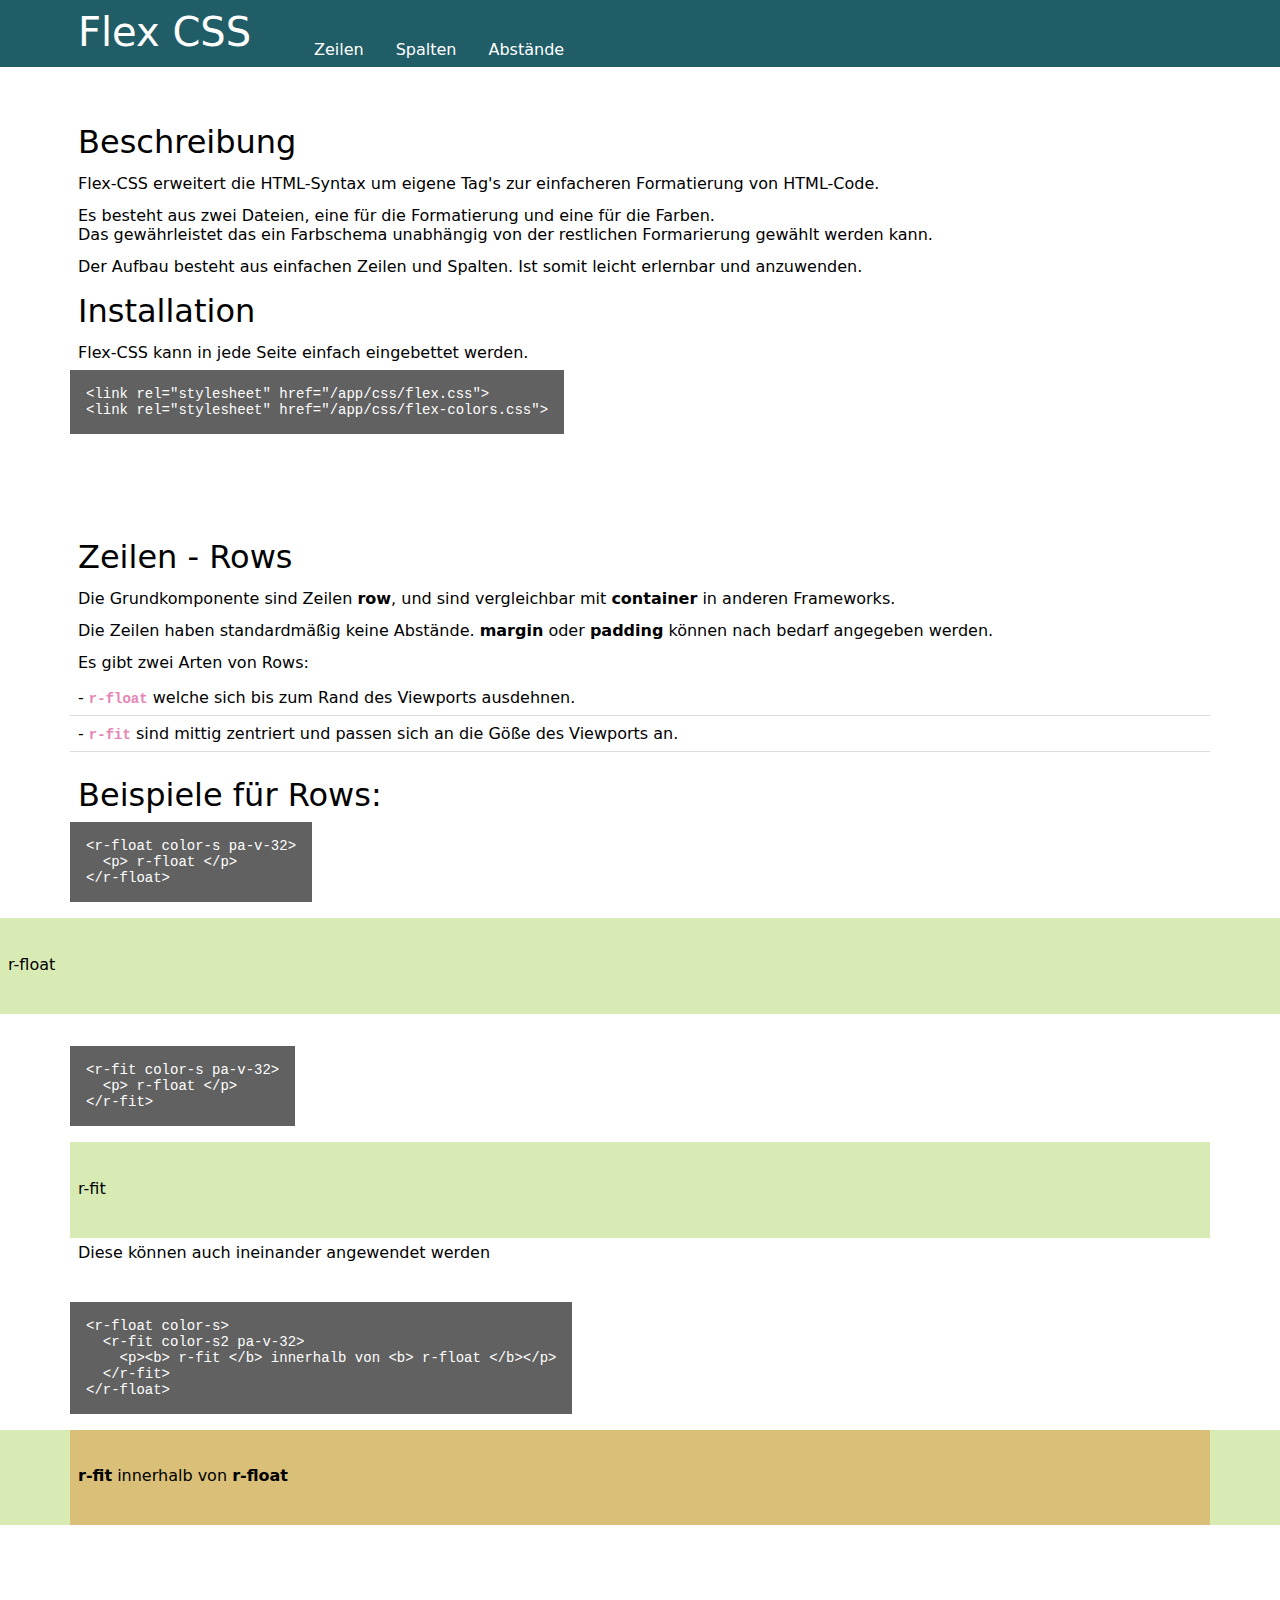
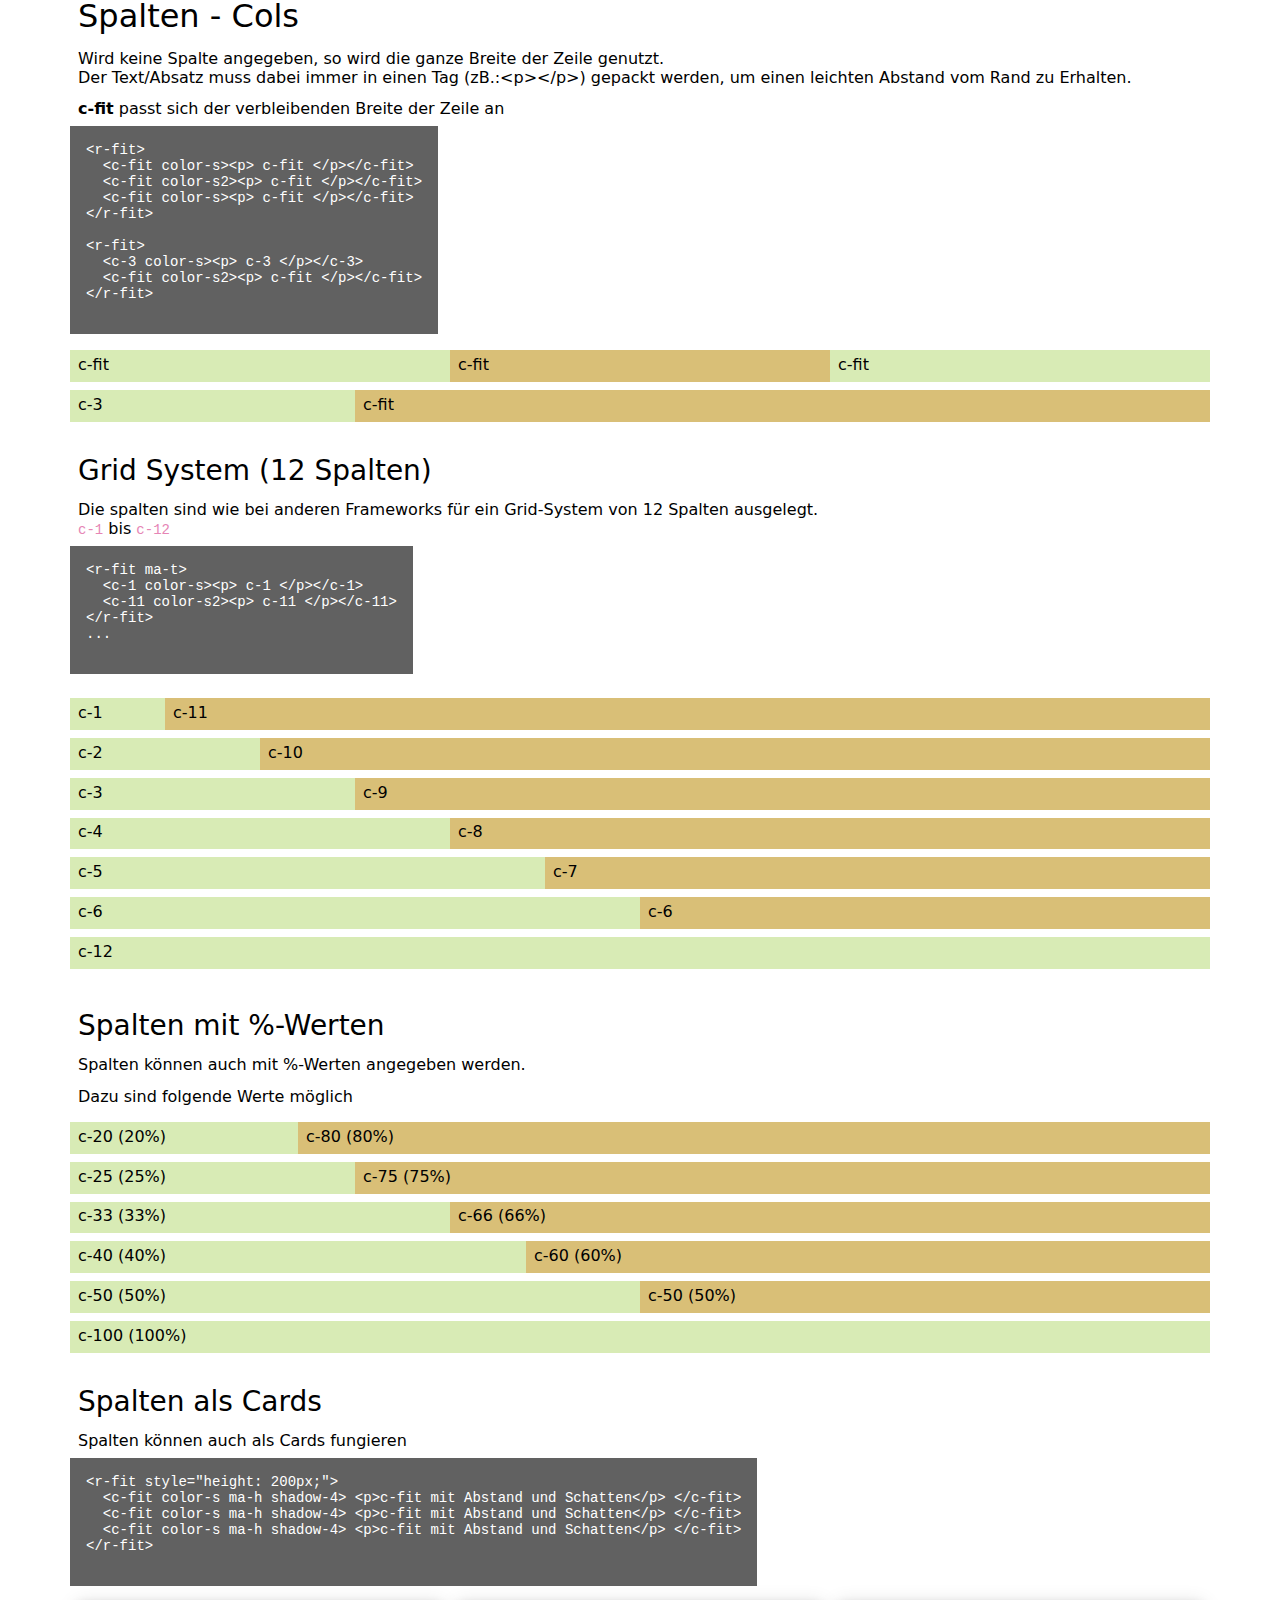
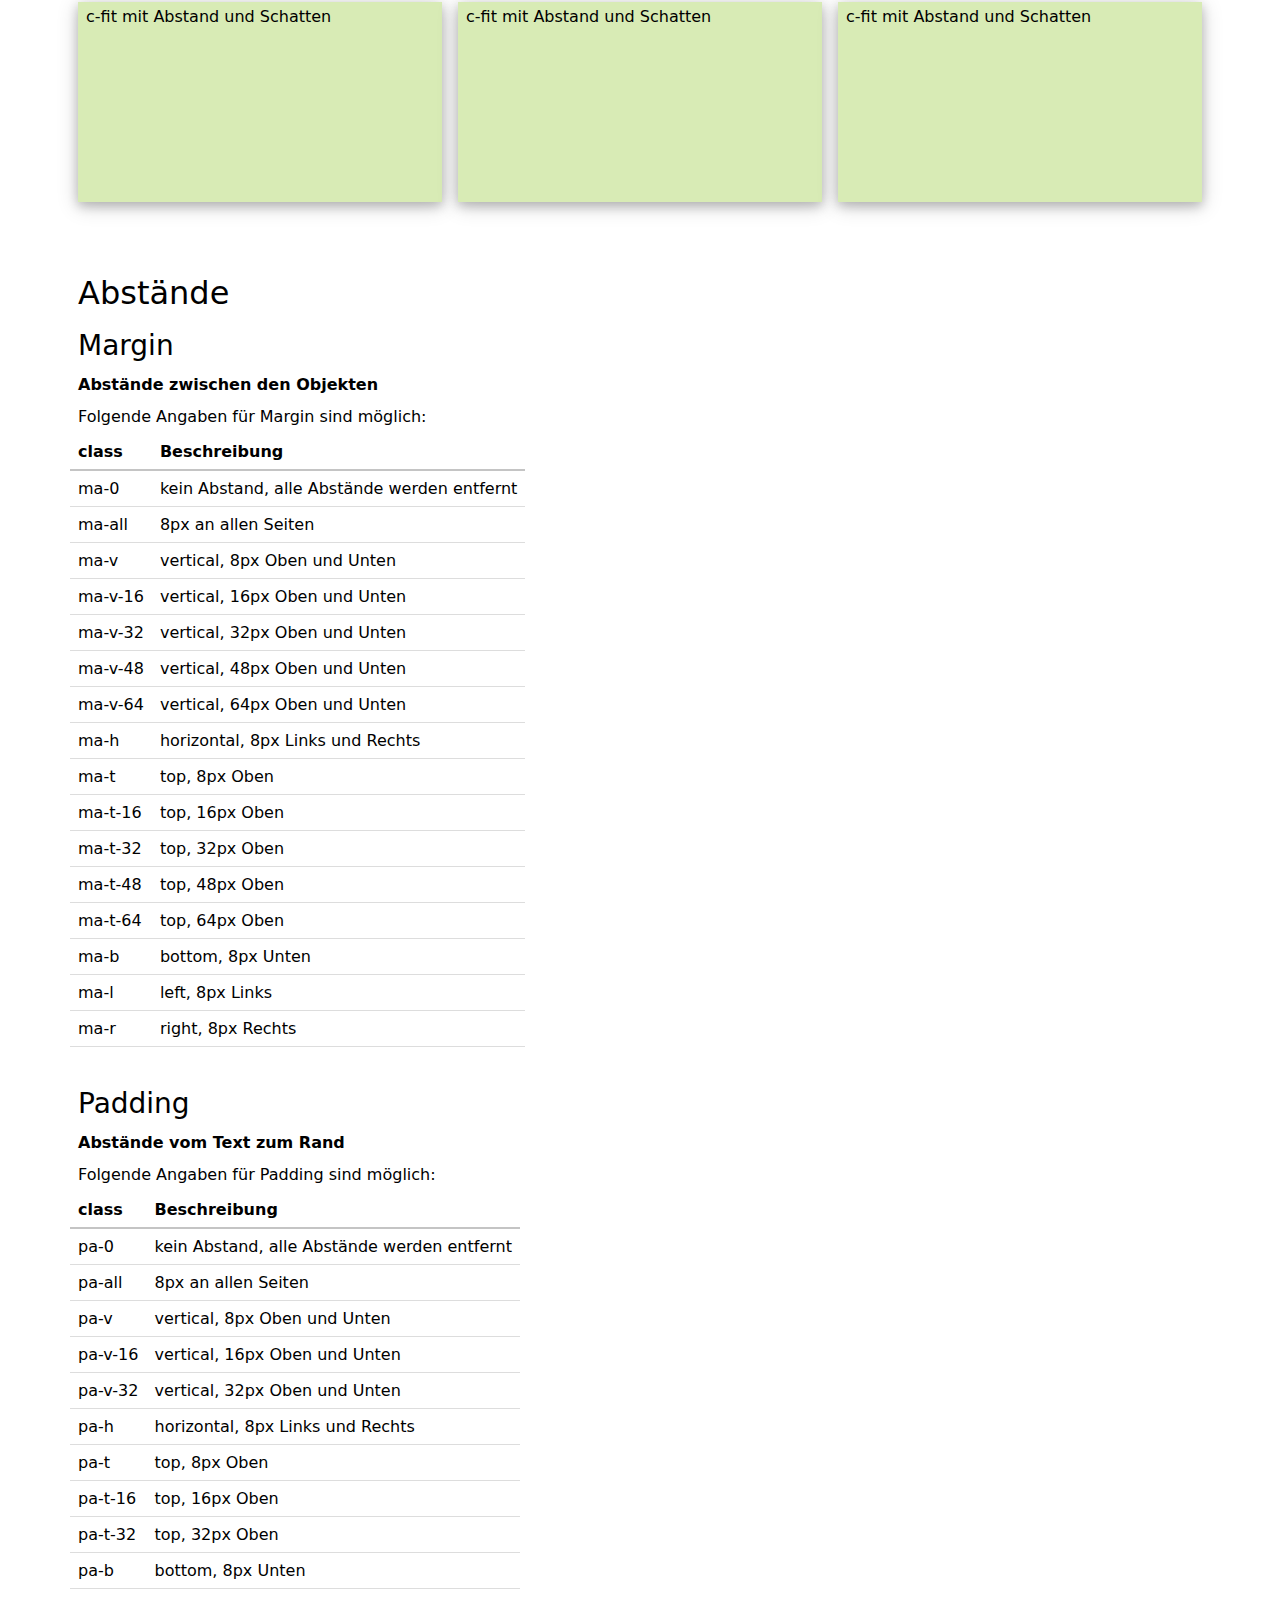
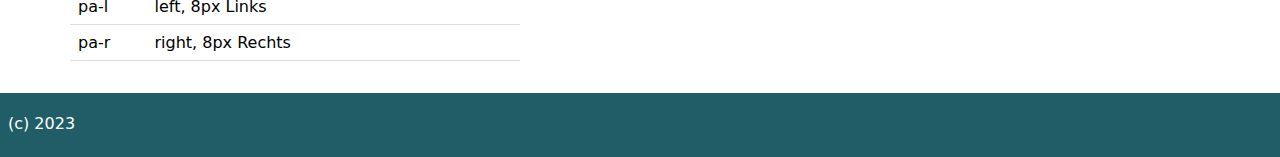
==== app/flexcss/index.html @ f6bae921 "erster Commit" ====
<!doctype html>
<html class="no-js" lang="de">

<head>
  <meta charset="utf-8">
  <title></title>
  <meta name="description" content="">
  <meta name="viewport" content="width=device-width, initial-scale=1">

  <!--
  <meta property="og:title" content="">
  <meta property="og:type" content="">
  <meta property="og:url" content="">
  <meta property="og:image" content="">
  -->

  <!--
  <link rel="icon" href="/favicon.ico" sizes="any">
  <link rel="icon" href="/icon.svg" type="image/svg+xml">
  <link rel="apple-touch-icon" href="icon.png">
  -->

  <!--
  <link rel="stylesheet" href="css/normalize.css">
  -->
  <link rel="stylesheet" href="/app/css/flex.css">
  <link rel="stylesheet" href="/app/css/flex-colors.css">

  <!--
  <link rel="manifest" href="site.webmanifest">
  -->

  <meta name="theme-color" content="#fafafa">
</head>

<body>
  <r-float color-p pos-sticky pos-t-l>
    <r-fit>
      <c-20>
        <h1>Flex CSS</h1>
      </c-20>
      <a nav-l ma-t-32 href="#zeilen">Zeilen</a>
      <a nav-l ma-t-32 href="#spalten">Spalten</a>
      <a nav-l ma-t-32 href="#abstand">Abstände</a>
    </r-fit>
  </r-float>

  <r-fit ma-t-48>
    <h2>Beschreibung</h2>
    <p>Flex-CSS erweitert die HTML-Syntax um eigene Tag's zur einfacheren Formatierung von HTML-Code.</p>
    <p>Es besteht aus zwei Dateien, eine für die Formatierung und eine für die Farben.<br>
      Das gewährleistet das ein Farbschema unabhängig von der restlichen Formarierung gewählt werden kann.
    </p>
    <p>Der Aufbau besteht aus einfachen Zeilen und Spalten. Ist somit leicht erlernbar und anzuwenden.</p>
  </r-fit>

  <r-fit>
    <h2>Installation</h2>
    <p>Flex-CSS kann in jede Seite einfach eingebettet werden.</p>
    <pre color-darkgrey><code>
&lt;link rel="stylesheet" href="/app/css/flex.css">
&lt;link rel="stylesheet" href="/app/css/flex-colors.css">
    </code></pre>
  </r-fit>
  <div pa-t-32 id="zeilen"></div>
  <r-fit ma-t-48>
    <h2>Zeilen - Rows</h2>
    <p>Die Grundkomponente sind Zeilen <b>row</b>, und sind vergleichbar mit <b>container</b> in anderen Frameworks.
    </p>
    <p>Die Zeilen haben standardmäßig keine Abstände. <b>margin</b> oder <b>padding</b> können nach bedarf angegeben
      werden.</p>
    <p>Es gibt zwei Arten von Rows:</p>
    <ul>
      <li>- <code><b>r-float</b></code> welche sich bis zum Rand des Viewports ausdehnen.</li>
      <li>- <code><b>r-fit</b></code> sind mittig zentriert und passen sich an die Göße des Viewports an.</li>
    </ul>
  </r-fit>
  <r-fit>
    <h2>Beispiele für Rows:</h2>
  </r-fit>
  <r-fit>
    <pre color-darkgrey><code>
&lt;r-float color-s pa-v-32>
  &lt;p> r-float &lt;/p>
&lt;/r-float>
    </code></pre>
  </r-fit>
  <r-float color-s pa-v-32>
    <p>r-float</p>
  </r-float>

  <r-fit ma-t-32>
    <pre color-darkgrey><code>
&lt;r-fit color-s pa-v-32>
  &lt;p> r-float &lt;/p>
&lt;/r-fit>
    </code></pre>
  </r-fit>
  <r-fit color-s pa-v-32>
    <p>r-fit</p>
  </r-fit>

  <r-fit>
    <p>Diese können auch ineinander angewendet werden</p>
  </r-fit>

  <r-fit ma-t-32>
    <pre color-darkgrey><code>
&lt;r-float color-s>
  &lt;r-fit color-s2 pa-v-32>
    &lt;p>&lt;b> r-fit &lt;/b> innerhalb von &lt;b> r-float &lt;/b>&lt;/p>
  &lt;/r-fit>
&lt;/r-float>
    </code></pre>
  </r-fit>
  <r-float color-s>
    <r-fit color-s2 pa-v-32>
      <p><b>r-fit</b> innerhalb von <b>r-float</b></p>
    </r-fit>
  </r-float>

  <div pa-t-32 id="spalten"></div>
  <r-fit ma-t-32>
    <h2>Spalten - Cols</h2>
    <p>Wird keine Spalte angegeben, so wird die ganze Breite der Zeile genutzt.<br/>
      Der Text/Absatz muss dabei immer in einen Tag (zB.:&lt;p>&lt;/p>) gepackt werden, um einen leichten Abstand vom Rand zu Erhalten.
    </p>
    <p><b>c-fit</b> passt sich der verbleibenden Breite der Zeile an</p>
    <pre color-darkgrey>
      <code>
&lt;r-fit>
  &lt;c-fit color-s>&lt;p> c-fit &lt;/p>&lt;/c-fit>
  &lt;c-fit color-s2>&lt;p> c-fit &lt;/p>&lt;/c-fit>
  &lt;c-fit color-s>&lt;p> c-fit &lt;/p>&lt;/c-fit>
&lt;/r-fit>

&lt;r-fit>
  &lt;c-3 color-s>&lt;p> c-3 &lt;/p>&lt;/c-3>
  &lt;c-fit color-s2>&lt;p> c-fit &lt;/p>&lt;/c-fit>
&lt;/r-fit>
      </code>
    </pre>
  </r-fit>
  <r-fit>
    <c-fit color-s>
      <p>c-fit</p>
    </c-fit>
    <c-fit color-s2>
      <p>c-fit</p>
    </c-fit>
    <c-fit color-s>
      <p>c-fit</p>
    </c-fit>
  </r-fit>
  <r-fit ma-t>
    <c-3 color-s>
      <p>c-3</p>
    </c-3>
    <c-fit color-s2>
      <p>c-fit</p>
    </c-fit>
  </r-fit>

  <r-fit>
    <h3 ma-t-32>Grid System (12 Spalten)</h3>
    <p>Die spalten sind wie bei anderen Frameworks für ein Grid-System von 12 Spalten ausgelegt.<br>
      <code>c-1</code> bis <code>c-12</code>
    </p>
    <pre color-darkgrey>
      <code>
&lt;r-fit ma-t>
  &lt;c-1 color-s>&lt;p> c-1 &lt;/p>&lt;/c-1>
  &lt;c-11 color-s2>&lt;p> c-11 &lt;/p>&lt;/c-11>
&lt;/r-fit>
...
      </code>
    </pre>
  </r-fit>

  <r-fit ma-t><c-1 color-s>
      <p>c-1</p>
    </c-1><c-fit color-s2>
      <p>c-11</p>
    </c-11></r-fit>
  <r-fit ma-t><c-2 color-s>
      <p>c-2</p>
    </c-2><c-10 color-s2>
      <p>c-10</p>
    </c-10></r-fit>
  <r-fit ma-t><c-3 color-s>
      <p>c-3</p>
    </c-3><c-9 color-s2>
      <p>c-9</p>
    </c-9></r-fit>
  <r-fit ma-t><c-4 color-s>
      <p>c-4</p>
    </c-4><c-8 color-s2>
      <p>c-8</p>
    </c-8></r-fit>
  <r-fit ma-t><c-5 color-s>
      <p>c-5</p>
    </c-5><c-7 color-s2>
      <p>c-7</p>
    </c-7></r-fit>
  <r-fit ma-t><c-6 color-s>
      <p>c-6</p>
    </c-6><c-6 color-s2>
      <p>c-6</p>
    </c-6></r-fit>
  <r-fit ma-t><c-12 color-s>
      <p>c-12</p>
    </c-12></r-fit>

  <r-fit ma-t-32>
    <h3>Spalten mit %-Werten</h3>
    <p>Spalten können auch mit %-Werten angegeben werden.</p>
    <p>Dazu sind folgende Werte möglich</p>
  </r-fit>
  <r-fit ma-t>
    <c-20 color-s>
      <p>c-20 (20%)</p>
    </c-20>
    <c-80 color-s2>
      <p>c-80 (80%)</p>
    </c-80>
  </r-fit>
  <r-fit ma-t>
    <c-25 color-s>
      <p>c-25 (25%)</p>
    </c-25>
    <c-75 color-s2>
      <p>c-75 (75%)</p>
    </c-75>
  </r-fit>
  <r-fit ma-t>
    <c-33 color-s>
      <p>c-33 (33%)</p>
    </c-33>
    <c-66 color-s2>
      <p>c-66 (66%)</p>
    </c-66>
  </r-fit>
  <r-fit ma-t>
    <c-40 color-s>
      <p>c-40 (40%)</p>
    </c-40>
    <c-60 color-s2>
      <p>c-60 (60%)</p>
    </c-60>
  </r-fit>
  <r-fit ma-t>
    <c-50 color-s>
      <p>c-50 (50%)</p>
    </c-50>
    <c-50 color-s2>
      <p>c-50 (50%)</p>
    </c-50>
  </r-fit>
  <r-fit ma-t>
    <c-100 color-s>
      <p>c-100 (100%)</p>
    </c-100>
  </r-fit>


  <r-fit>
    <h3 ma-t-32>Spalten als Cards</h3>
    <p>Spalten können auch als Cards fungieren</p>
    <pre color-darkgrey>
      <code>
&lt;r-fit style="height: 200px;">
  &lt;c-fit color-s ma-h shadow-4> &lt;p>c-fit mit Abstand und Schatten&lt;/p> &lt;/c-fit>
  &lt;c-fit color-s ma-h shadow-4> &lt;p>c-fit mit Abstand und Schatten&lt;/p> &lt;/c-fit>
  &lt;c-fit color-s ma-h shadow-4> &lt;p>c-fit mit Abstand und Schatten&lt;/p> &lt;/c-fit>
&lt;/r-fit>
      </code>
    </pre>
  </r-fit>

  <r-fit style="height: 200px;">
    <c-fit color-s ma-h shadow-4>
      <p>c-fit mit Abstand und Schatten</p>
    </c-fit>
    <c-fit color-s ma-h shadow-4>
      <p>c-fit mit Abstand und Schatten</p>
    </c-fit>
    <c-fit color-s ma-h shadow-4>
      <p>c-fit mit Abstand und Schatten</p>
    </c-fit>
  </r-fit>

  <div pa-t-32 id="abstand"></div>

  <r-fit ma-t-32>
    <h2>Abstände</h2>
    <h3>Margin</h3>
    <p><b>Abstände zwischen den Objekten</b></p>
    <p>Folgende Angaben für Margin sind möglich:</p>
    <table table-fit>
      <thead>
        <tr><th>class</th><th>Beschreibung</th></tr>
      </thead>
      <tbody>
        <tr><td>ma-0</td><td>kein Abstand, alle Abstände werden entfernt</td></tr>
        <tr><td>ma-all</td><td>8px an allen Seiten</td></tr>
        <tr><td>ma-v</td><td>vertical, 8px Oben und Unten</td></tr>
        <tr><td>ma-v-16</td><td>vertical, 16px Oben und Unten</td></tr>
        <tr><td>ma-v-32</td><td>vertical, 32px Oben und Unten</td></tr>
        <tr><td>ma-v-48</td><td>vertical, 48px Oben und Unten</td></tr>
        <tr><td>ma-v-64</td><td>vertical, 64px Oben und Unten</td></tr>
        <tr><td>ma-h</td><td>horizontal, 8px Links und Rechts</td></tr>
        <tr><td>ma-t</td><td>top, 8px Oben</td></tr>
        <tr><td>ma-t-16</td><td>top, 16px Oben</td></tr>
        <tr><td>ma-t-32</td><td>top, 32px Oben</td></tr>
        <tr><td>ma-t-48</td><td>top, 48px Oben</td></tr>
        <tr><td>ma-t-64</td><td>top, 64px Oben</td></tr>
        <tr><td>ma-b</td><td>bottom, 8px Unten</td></tr>
        <tr><td>ma-l</td><td>left, 8px Links</td></tr>
        <tr><td>ma-r</td><td>right, 8px Rechts</td></tr>
      </tbody>
    </table>
  </r-fit>

  <r-fit ma-t-32>
    <h3>Padding</h3>
    <p><b>Abstände vom Text zum Rand</b></p>
    <p>Folgende Angaben für Padding sind möglich:</p>
    <table table-fit>
      <thead>
        <tr><th>class</th><th>Beschreibung</th></tr>
      </thead>
      <tbody>
        <tr><td>pa-0</td><td>kein Abstand, alle Abstände werden entfernt</td></tr>
        <tr><td>pa-all</td><td>8px an allen Seiten</td></tr>
        <tr><td>pa-v</td><td>vertical, 8px Oben und Unten</td></tr>
        <tr><td>pa-v-16</td><td>vertical, 16px Oben und Unten</td></tr>
        <tr><td>pa-v-32</td><td>vertical, 32px Oben und Unten</td></tr>
        <tr><td>pa-h</td><td>horizontal, 8px Links und Rechts</td></tr>
        <tr><td>pa-t</td><td>top, 8px Oben</td></tr>
        <tr><td>pa-t-16</td><td>top, 16px Oben</td></tr>
        <tr><td>pa-t-32</td><td>top, 32px Oben</td></tr>
        <tr><td>pa-b</td><td>bottom, 8px Unten</td></tr>
        <tr><td>pa-l</td><td>left, 8px Links</td></tr>
        <tr><td>pa-r</td><td>right, 8px Rechts</td></tr>
      </tbody>
    </table>
  </r-fit>

  
  <r-float ma-t-32 pa-v-16 color-p>
    <p>(c) 2023</p>
  </r-float>
</body>

</html>
---- app/css/flex.css ----
/* Float CSS
-l = left
-r = right
-t = top
-b = bottom
-m = middle
-co = content
-bl = block
*/

/* Extract from normalize.css by Nicolas Gallagher and Jonathan Neal git.io/normalize */
article,aside,details,figcaption,footer,header,main,menu,nav,section{display:block}summary{display:list-item}
audio,canvas,progress,video{display:inline-block}progress{vertical-align:baseline}
audio:not([controls]){display:none;height:0}[hidden],template{display:none}
a{background-color:transparent}a:active,a:hover{outline-width:0}
abbr[title]{border-bottom:none;text-decoration:underline;text-decoration:underline dotted}
dfn{font-style:italic}
sub,sup{font-size:75%;line-height:0;position:relative;vertical-align:baseline}
sub{bottom:-0.25em}sup{top:-0.5em}figure{margin:1em 40px}img{border-style:none}
button,input,select,textarea,optgroup{font:inherit;margin:0}optgroup{font-weight:bold}
button,input{overflow:visible}button,select{text-transform:none}
button,[type=button],[type=reset],[type=submit]{-webkit-appearance:button}
button::-moz-focus-inner,[type=button]::-moz-focus-inner,[type=reset]::-moz-focus-inner,[type=submit]::-moz-focus-inner{border-style:none;padding:0}
button:-moz-focusring,[type=button]:-moz-focusring,[type=reset]:-moz-focusring,[type=submit]:-moz-focusring{outline:1px dotted ButtonText}
fieldset{border:1px solid #c0c0c0;margin:0 2px;padding:.35em .625em .75em}
legend{color:inherit;display:table;max-width:100%;padding:0;white-space:normal}textarea{overflow:auto}
[type=checkbox],[type=radio]{padding:0}
[type=number]::-webkit-inner-spin-button,[type=number]::-webkit-outer-spin-button{height:auto}
[type=search]{-webkit-appearance:textfield;outline-offset:-2px}
[type=search]::-webkit-search-decoration{-webkit-appearance:none}
::-webkit-file-upload-button{-webkit-appearance:button;font:inherit}
/* End extract */


/* ------- */

*,*::before,*::after {
  box-sizing: border-box;
}
@media (prefers-reduced-motion: no-preference) {
  :root {
    scroll-behavior: smooth;
  }
}
html{
  -ms-text-size-adjust:100%;
  -webkit-text-size-adjust:100%
  /*overflow-x:hidden*/
}
body {
  margin: 0;
  -webkit-text-size-adjust: 100%;
  -webkit-tap-highlight-color: rgba(0, 0, 0, 0);
  font-family:system-ui, -apple-system, "Segoe UI", Roboto, "Helvetica Neue", "Noto Sans", "Liberation Sans", Arial, sans-serif, "Apple Color Emoji", "Segoe UI Emoji", "Segoe UI Symbol", "Noto Color Emoji";
  font-size:1rem;
  /* line-height:1.2; */
}

hr {
  margin: 1rem 0;
  color: inherit;
  border: 0;
  border-top: 1px solid;
  opacity: 0.25;
  box-sizing:content-box;
  height:0;
  overflow:visible
}

/* Überschriften */
h6, .h6, h5, .h5, h4, .h4, h3, .h3, h2, .h2, h1, .h1 {
  margin-top: 0.5rem;
  margin-bottom: 0.5rem;
  margin-left: 8px;
  font-weight: 500;
  line-height: 1.2;
  color: inherit;
  width: 100%;
}
h1, .h1 {font-size: calc(1.375rem + 1.5vw);}
@media (min-width: 1200px) {
  h1, .h1 {font-size: 2.5rem;}
}
h2, .h2 {font-size: calc(1.325rem + 0.9vw);}
@media (min-width: 1200px) {
  h2, .h2 {font-size: 2rem;}
}
h3, .h3 {font-size: calc(1.3rem + 0.6vw);}
@media (min-width: 1200px) {
  h3, .h3 {font-size: 1.75rem;}
}
h4, .h4 {font-size: calc(1.275rem + 0.3vw);}
@media (min-width: 1200px) {
  h4, .h4 {font-size: 1.5rem;}
}
h5, .h5 {font-size: 1.25rem;}
h6, .h6 {font-size: 1rem;}


/* Absätze */
p {
  margin-top: 0.3rem;
  margin-bottom: 0.5rem;
  padding: 0 8px 0 8px; 
  width: 100%;
} /* 1rem */

blockquote {margin: 0 0 1rem;}

[table-fit],.table-fit{
  display: block;
  overflow-x: auto;
  -webkit-overflow-scrolling: touch;
}


/* Filter */
[opacity-norm],[hover-opacity]:hover,.opacity-norm, .hover-opacity:hover {
  opacity: 0.60
}
[opacity-max],.opacity-max{opacity: 0.25}
[opacity-min],.opacity-min{opacity: 0.75}

[greyscale-max],[hover-greyscale]:hover.greyscale-max,.hover-greyscale:hover{
    filter: grayscale(100%)
}
[greyscale-norm],.greyscale-norm {
    filter: grayscale(75%)
}
[greyscale-min],.greyscale-min{
    filter: grayscale(50%)
}
[sepia-norm],.sepia-norm {
    filter: sepia(75%)
}
[sepia-max],[hover-sepia]:hover,.sepia-max,.hover-sepia:hover {
    filter: sepia(100%)
}
[sepia-min],.sepia-min {
    filter: sepia(50%)
}


/* Text Formatierung */
b,strong {font-weight: bolder;}
small, .small {font-size: 0.875em;}
mark, .mark {
  padding: 0.1875em;
  background-color: #fff3cd;
  color:#000;
}

[text-c],.text-c,[text-m],.text-m{text-align: center}
[text-r],.text-r{text-align: right}
[text-l],.text-l{text-align: left}
[text-t],.text-t{vertical-align:top;}
[text-m],.text-m,[text-v],.text-v{vertical-align:middle;}
[text-b],.text-b{vertical-align:bottom;}

/* tag badge */
[i-badge],[i-tag],.i-badge,.i-tag {
    background-color: #000;
    color: #fff;
    display: inline-block;
    padding-left: 8px;
    padding-right: 8px;
    padding-bottom: 3px;
    text-align: center
}
[i-badge],.i-badge{border-radius: 50%}


/* Link */
a {color: inherit;text-decoration:none;}
a:hover {
  cursor: pointer;
  text-decoration: underline;
}
a:not([href]):not([class]), a:not([href]):not([class]):hover {
  color: inherit;
  text-decoration: none;
}


/* Listen */
ol,ul {
  padding: 0;
  list-style-type: none;
}
ol,ul,dl {margin-top: 0;margin-bottom: 1rem;width: 100%;}
ol ol,ul ul,ol ul,ul ol {margin-bottom: 0;}

dt {font-weight: 700;}
dd {margin-bottom: 0.5rem;margin-left: 0;}
dt{padding-left: 8px;}
dd{padding-left: 16px;}

ul li {
  padding: 8px;
  border-bottom: 1px solid #ddd;
}

/* Code */
pre,code,kbd,samp {
  font-family: SFMono-Regular, Menlo, Monaco, Consolas, "Liberation Mono", "Courier New", monospace;
  font-size: 1em;
}
pre {
  padding: 0 16px;
  display: block;
  margin-top: 0;
  margin-bottom: 1rem;
  overflow: auto;
  font-size: 0.875em;
}
pre code {
  font-size: inherit;
  color: inherit;
  word-break: normal;
}
code {
  font-size: 0.875em;
  color: #e685b5;
  word-wrap: break-word;
}
a > code {color: inherit;}
kbd {
  padding: 0.1875rem 0.375rem;
  font-size: 0.875em;
  color: #212529;
  background-color: #adb5bd;
  border-radius: 0.25rem;
}
kbd kbd {padding: 0;font-size: 1em;}


/* Media */
img,svg {
  vertical-align: middle;
  border-style:none;
  width: 100%;
}
figure {
  display: inline-block;
  margin: 0 0 1rem;
}
figcaption, caption {
  font-size: 0.875em;
  padding-top: 0.5rem;
  padding-bottom: 0.5rem;
  color: rgba(173, 181, 189, 0.75);
  text-align: left;
}


/* Tabelle */
table {
  caption-side: bottom;
  border-collapse: collapse;
  border-spacing:0;
  width:100%;
  display:table;
}
th {
  text-align: inherit;
  text-align: -webkit-match-parent;
}
thead,tbody,tfoot,tr,td,th {
  border-color: inherit;
  border-style: solid;
  border-width: 0;
}
thead{border-bottom: 2px solid #c4c4c4;}
th,td{border-bottom: 1px solid #ddd;padding: 0.5rem;}

[data-all] tr:nth-child(odd){
  background-color:#fff
}
[data-all] tr:nth-child(even){
  background-color:#f1f1f1
}


/* Formular */
label {display: inline-block;}
button {
  border-radius:0;
  border:none;
  display: inline-block;
  padding: 8px;
  vertical-align: middle;
  text-decoration: none;
  text-align: center;
  white-space: nowrap;
}
button:focus:not(:focus-visible) {outline: 0;}
input,button,select,optgroup,textarea {
  margin: 2px 0 0 0;
  font-family: inherit;
  font-size: inherit;
  line-height: inherit;
}

input,select,textarea{padding: 3px 6px 5px 6px;} /*margin: 0 8px 8px 8px;*/
textarea,[type=text],[type=password],[type=email],[type=file],[type=image],[type=tel],[type=url]{width: 100%;}
[type=radio],[type=checkbox]{width:24px;height:24px;position:relative;top:6px;margin-right: 8px;} /*transform: translate(0%,20%)}*/

button:hover,a:hover {
  color: #000 !important;
  background-color: #ccc !important
}
button,select {text-transform: none;}
[role=button] {cursor: pointer;}
select {word-wrap: normal;}
select:disabled {opacity: 1;}
[list]:not([type=date]):not([type=datetime-local]):not([type=month]):not([type=week]):not([type=time])::-webkit-calendar-picker-indicator {
  display: none !important;
}
button,[type=button],[type=reset],[type=submit] {
  -webkit-appearance: button;
}
button:not(:disabled),[type=button]:not(:disabled),
[type=reset]:not(:disabled),[type=submit]:not(:disabled) {
  cursor: pointer;
}

::-moz-focus-inner {padding: 0;border-style: none;}
textarea {resize: vertical;}
fieldset {
  min-width: 0;
  padding: 0;
  margin: 0;
  border: 0;
}
legend {
  float: left;
  width: 100%;
  padding: 0;
  margin-bottom: 0.5rem;
  font-size: calc(1.275rem + 0.3vw);
  line-height: inherit;
}
@media (min-width: 1200px) {
  legend {font-size: 1.5rem;}
}
legend + * {clear: left;}

::-webkit-datetime-edit-fields-wrapper,
::-webkit-datetime-edit-text,
::-webkit-datetime-edit-minute,
::-webkit-datetime-edit-hour-field,
::-webkit-datetime-edit-day-field,
::-webkit-datetime-edit-month-field,
::-webkit-datetime-edit-year-field {
  padding: 0;
}
::-webkit-inner-spin-button {
  height: auto;
}
[type=search] {
  outline-offset: -2px;
  -webkit-appearance: textfield;
}
::-webkit-search-decoration {
  -webkit-appearance: none;
}
::-webkit-color-swatch-wrapper {
  padding: 0;
}
::-webkit-file-upload-button {
  font: inherit;
  -webkit-appearance: button;
}
::file-selector-button {
  font: inherit;
  -webkit-appearance: button;
}
output {display: inline-block;}
iframe {border: 0;}
summary {
  display: list-item;
  cursor: pointer;
}
progress {vertical-align: baseline;}


/* Sichtbarkeit */
[hidden],.hidden{
  display: none;
}
[show],.show{display: block!important;}
[show-hover]:hover [hidden],.show-hover:hover [hidden]
,[show-hover]:hover .hidden,.show-hover:hover .hidden{
  display: inline-block;
}


/* abstände */
[ma-0], .ma-0 {margin: 0px}
[ma-all], .ma-all {margin: 8px}
[ma-v], .ma-v {margin-top: 8px; margin-bottom: 8px;}
[ma-v-16], .ma-v-16 {margin-top: 16px; margin-bottom: 16px;}
[ma-v-32], .ma-v-32 {margin-top: 32px; margin-bottom: 32px;}
[ma-v-48], .ma-v-48 {margin-top: 48px; margin-bottom: 48px;}
[ma-v-64], .ma-v-64 {margin-top: 64px; margin-bottom: 64px;}
[ma-t], .ma-t {margin-top: 8px;}
[ma-b], .ma-b {margin-bottom: 8px;}
[ma-t-16], .ma-t-16 {margin-top: 16px;}
[ma-t-32], .ma-t-32 {margin-top: 32px;}
[ma-t-48], .ma-t-48 {margin-top: 48px;}
[ma-t-64], .ma-t-64 {margin-top: 64px;}
[ma-l],.ma-l{margin-left: 8px;}
[ma-r],.ma-r{margin-right: 8px;}
[ma-h],.ma-h{margin-right: 8px; margin-left: 8px;}

/*
[ma-child],.ma-child{translate: -16px;width:calc(100% + 16px)}
[ma-child]>*,.ma-child>*{margin-left: 16px};
*/


[pa-0], .pa-0 {padding: 0}
[pa-all], .pa-all {padding: 8px}
[pa-v], .pa-v {padding-top: 8px; padding-bottom: 8px;}
[pa-h], .pa-h {padding-left: 8px; padding-bottom: 8px;}
[pa-v-16], .pa-v-16 {padding-top: 16px; padding-bottom: 16px;}
[pa-v-32], .pa-v-32 {padding-top: 32px; padding-bottom: 32px;}
[pa-t], .pa-t {padding-top: 8px;}
[pa-t-16], .pa-t-16 {padding-top: 16px;}
[pa-t-32], .pa-t-32 {padding-top: 32px;}
[pa-b], .pa-b {padding-bottom: 8px;}
[pa-l], .pa-l {padding-left: 8px;}
[pa-r], .pa-r {padding-right: 8px;}


/* Ränder */
[border-0],.border-0{border: 0 !important}
[border-all],.border-all{border: 1px solid #ccc !important}
[border-t],.border-t{border-top: 1px solid #ccc !important}
[border-b],.border-b{border-bottom: 1px solid #ccc !important}
[border-l],.border-l{border-left: 1px solid #ccc !important}
[border-r],.border-r{border-right: 1px solid #ccc !important}

[bar-t],.bar-t{border-top: 6px solid #ccc !important}
[bar-b],.bar-b{border-bottom: 6px solid #ccc !important}
[bar-l],.bar-l{border-left: 6px solid #ccc !important}
[bar-r],.bar-r{border-right: 6px solid #ccc !important}

[round-c],.round-c{border-radius: 50%}
[round-s],.round-s{border-radius: 2px}
[round-m],.round-m{border-radius: 4px}
[round-l],.round-l{border-radius: 8px}
[round-xl],.round-xl{border-radius: 16px}
[round-xxl],.round-xxl{border-radius: 32px}

[round-t-s],.round-t-s{border-radius: 2px 2px 0 0}
[round-t-m],.round-t-m{border-radius: 4px 4px 0 0}
[round-t-l],.round-t-l{border-radius: 8px 8px 0 0 }
[round-t-xl],.round-t-xl{border-radius: 16px 16px 0 0}
[round-t-xxl],.round-t-xxl{border-radius: 32px 32px 0 0}

[round-l-s],.round-l-s{border-radius: 2px 0 0 2px}
[round-l-m],.round-l-m{border-radius: 4px 0 0 4px}
[round-l-l],.round-l-l{border-radius: 8px 0 0 8px}
[round-l-xl],.round-l-xl{border-radius: 16px 0 0 16px}
[round-l-xxl],.round-l-xxl{border-radius: 32px 0 0 32px}

/* Positionierung */
pos-rel,[pos-rel],.pos-rel{position: relative;}
pos-t-l,[pos-t-l],.pos-t-l{position: absolute;top:0;left:0}
pos-t-m,[pos-t-m],.pos-t-m{position: absolute;top:0;left:50%;transform: translate(-50%,0%)}
pos-t-r,[pos-t-r],.pos-t-r{position: absolute;top:0;right:0}
pos-l,[pos-l],.pos-l{position: absolute;top:50%;left:0;transform: translate(0%,-50%)}
pos-m,[pos-m],.pos-m{position: absolute;top:50%;left:50%;transform: translate(-50%,-50%)}
pos-r,[pos-r],.pos-r{position: absolute;top:50%;right:0;transform: translate(0%,-50%)}
pos-b-l,[pos-b-l],.pos-b-l{position: absolute;bottom:0;left:0}
pos-b-m,[pos-b-m],.pos-b-m{position: absolute;bottom:0;left:50%;transform: translate(-50%,0%)}
pos-b-r,[pos-b-r],.pos-b-r{position: absolute;bottom:0;right:0}

pos-sticky,[pos-sticky],.pos-sticky{position: sticky;z-index: 2;}


/* Float */
[float-l],.float-l{float:left}
[float-r],.float-r{float:right}
[float-clear],.float-clear{clear: both;}

/* Breiten */
/*
w-20,[w-20],.w-20{width: 20%;}
w-25,[w-25],.w-25{width: 25%;}
w-33,[w-33],.w-33{width: 33.33333333%;}
w-40,[w-40],.w-40{width: 40%;}
w-50,[w-50],.w-50{width: 50%;}
w-60,[w-60],.w-60{width: 60%;}
w-66,[w-66],.w-66{width: 66.66666667%;}
w-75,[w-75],.w-75{width: 75%;}
w-80,[w-80],.w-80{width: 80%;}
w-95,[w-95],.w-95{width: 95%;}
w-100,[w-100],.w-100{width: 100%;}
*/

/* Layout Komponet */
/* 
<div style="position: fixed;top:60px;right:0;bottom:0;left:0;overflow-x: auto;">
<span color-p2 style="position:absolute;top:0;bottom:0;width: 80%;overflow-y:auto;">
*/
r-fix{
  position: fixed;
  top:0;right:0;bottom:0;left:0;
  overflow-x: auto;
}
c-fix{
  position:absolute;
  top:0;bottom:0;
  overflow-y:auto;
}


/* Komponenten */

form, r-fit, r-float {
  display: flex;
  flex-wrap: wrap;
  width: 100%;
  margin-right: auto;
  margin-left: auto;
  padding: 0px;
}

form::before, form::after, r-fit::after, r-fit::before{
  content: "";
  display: table;
  clear: both
}

c-float,c-fit{flex: 1 0 0%;}
c-c{flex: 0 0 0%; margin-left: 8px;}

c-1,c-2,c-3,c-4,c-5,c-6
,c-7,c-8,c-9,c-10,c-11,c-12
,c-20,c-25,c-33,c-40,c-50,c-60,c-66,c-75,c-80,c-100,nav {
  flex: 0 0 auto;
  /* transition: 1s; */
}
c-100,nav {width: 100%;}

/* Nav Bar */
nav-side,[nav-side],.nav-side{
  height: 100%;
  min-width: 200px;
  background-color: #fff;
  position: fixed !important;
  z-index: 1;
  overflow: auto
}

nav input{padding: 3px 3px 2px 8px!important;margin-top: 6px;}

/* Nav(Bar) Items */
nav-l,[nav-l],.nav-l
,nav-r,[nav-r],.nav-r
,nav-bl,[nav-bl],.nav-b{
    padding: 8px 16px;
    border: none;
    display: block;
    outline: 0
}
nav-l,[nav-l],.nav-l {
  width: auto;
  float: left;
}
nav-r,[nav-r],.nav-r {
  width: auto;
  float: right;
}
nav-bl,[nav-bl],.nav-bl{
  width: 100%;
}



/* Dropdown */
/* onclick="this.querySelector('nav').classList.toggle('show')" */
[hover-down],.hover-down
,[click-down],.click-down {
  position: relative;
  display: inline-block;
  cursor: pointer
}

down-co,[down-co],.down-co {
  cursor: auto;
  color: #000;
  background-color: #fff;
  display: none;
  position: absolute;
  min-width: 160px;
  margin: 0;
  padding: 0;
  z-index: 1;
  border: 1px solid;
}
.hover-down:hover .down-co
,[hover-down]:hover [down-co] 
,[hover-down]:hover down-co {
    display: block
}


/* Modal */
modal-back,[modal-back],.modal-back {
  z-index: 3;
  display: none;
  padding-top: 100px;
  position: fixed;
  left: 0;
  top: 0;
  width: 100%;
  height: 100%;
  overflow: auto;
  background-color: rgb(0, 0, 0);
  background-color: rgba(0, 0, 0, 0.4)
}
modal-co,[modal-co],.modal-co {
  margin: auto;
  background-color: #fff;
  position: relative;
  padding: 0;
  outline: 0;
  min-width: 600px
}




/* Media Size */
@media(max-width: 575px) {
  r-float,r-fit,nav {flex-direction: column;}
  nav-l,[nav-l],nav-r,[nav-r]
  ,c-1,c-2,c-3,c-4,c-5,c-6,c-7,c-8,c-9,c-10,c-11,c-12
  ,c-float,c-fit {
    float: none;
    width: 100%!important;
    margin: 0!important;
  }
  [hide-s],.hide-s{display: none !important}
}
@media (max-width: 768px) {
  c-1, c-2, c-3, c-4,c-5,c-50 {width: 50%;margin:0!important;}
  c-float,c-fit,c-20,c-25,c-33,c-40{min-width: 50%;margin: 0!important;}
  c-6,c-7,c-8,c-9,c-10,c-11,c-12,c-60,c-66,c-75,c-80{width: 100%;margin: 0!important;}
  [hide-m],.hide-m{display: none !important}
}

@media (min-width: 576px) {
  r-float,r-fit,nav {flex-direction: row;}
  r-fit, form {
    max-width: 95%;
  }
}
@media (min-width: 768px) {
  r-fit, form {
    max-width: 90%;
  }
  c-1{width: 8.33333333%;}
  c-2{width: 16.66666667%;}
  c-3{width: 25%;}
  c-4{width: 33.33333333%;}
  c-5{width: 41.66666667%;}
  c-6{width: 50%;}
  c-7{width: 58.33333333%;}
  c-8{width: 66.66666667%; }
  c-9{width: 75%;}
  c-10{width: 83.33333333%;}
  c-11{width: 91.66666667%;}
  c-12{width: 100%;}
  
  c-20{width: 20%;}
  c-25{width: 25%;}
  c-33{width: 33.33333333%;}
  c-40{width: 40%;}
  c-50{width: 50%;}
  c-60{width: 60%;}
  c-66{width: 66.66666667%;}
  c-75 {width: 75%;}
  c-80 {width: 80%;}
  [shadow-2],.shadow-2{box-shadow: 0 2px 5px 0 rgba(0, 0, 0, 0.16), 0 2px 10px 0 rgba(0, 0, 0, 0.12)}
  [shadow-4],.shadow-4{box-shadow: 0 4px 10px 0 rgba(0, 0, 0, 0.2), 0 4px 20px 0 rgba(0, 0, 0, 0.19)}
  [hide-l],.hide-l{display: none !important}
}
@media (min-width: 992px) {
  r-fit, form {
    max-width: 960px;
  }
}
@media (min-width: 1200px) {
  r-fit, form {
    max-width: 1140px;
  }
  [hide-xl],.hide-xl{display: none !important}
}
@media (min-width: 1400px) {
  r-fit, form {
    max-width: 1320px;
  }
}
---- app/css/flex-colors.css ----
/* Colors */
[text-white]{color:fff;}
[text-black]{color:111;}
[color-amber],.color-amber,[hover-amber]:hover,.hover-amber:hover {
    color: #000 !important;background-color: #ffc107 !important
}
[color-aqua],.color-aqua,[hover-aqua]:hover,.hover-aqua:hover {
    color: #000 !important;background-color: #00ffff !important
}
[color-blue],.color-blue,[hover-blue]:hover,.hover-blue:hover {
    color: #fff !important;background-color: #2196F3 !important
}
[color-lightblue],.color-lightblue,[hover-lightblue]:hover,.hover-lightblue:hover {
    color: #000 !important;background-color: #87CEEB !important
}
[color-brown],.color-brown,[hover-brown]:hover,.hover-brown:hover {
    color: #fff !important;background-color: #795548 !important
}
[color-cyan],.color-cyan,[hover-cyan]:hover,.hover-cyan:hover {
    color: #000 !important;background-color: #00bcd4 !important
}
[color-bluegrey],.color-bluegrey,[hover-bluegrey]:hover,.hover-bluegrey:hover{
    color: #fff !important;background-color: #607d8b !important
}
[color-green],.color-green,[hover-green]:hover,.hover-green:hover {
    color: #fff !important;background-color: #4CAF50 !important
}
[color-lightgreen],.color-lightgreen,[hover-lightgreen]:hover,.hover-lightgreen:hover {
    color: #000 !important;background-color: #8bc34a !important
}
[color-indigo],.color-indigo,[hover-indigo]:hover,.hover-indigo:hover {
    color: #fff !important;
    background-color: #3f51b5 !important
}
[color-khaki],.color-khaki,[hover-khaki]:hover,.hover-khaki:hover {
    color: #000 !important;background-color: #f0e68c !important
}
[color-lime],.color-lime,[hover-lime]:hover,.hover-lime:hover {
    color: #000 !important;background-color: #ccdc38 !important
}
[color-orange],.color-orange,[hover-orange]:hover,.hover-orange:hover {
    color: #000 !important;background-color: #ff9800 !important
}
[color-deeporange],.color-deeporange,[hover-deeporange]:hover,.hover-deeporange:hover {
    color: #fff !important;background-color: #ff5722 !important
}
[color-pink],.color-pink,[hover-pink]:hover,.hover-pink:hover {
    color: #fff !important;background-color: #e91e63 !important
}
[color-purple],.color-purple,[hover-purple]:hover,.hover-purple:hover {
    color: #fff !important;background-color: #9c27b0 !important
}
[color-deeppurple],.color-deeppurple,[hover-deeppurple]:hover,.hover-deeppurple:hover {
    color: #fff !important;background-color: #673ab7 !important
}

[color-red],.color-red,[hover-red]:hover,.hover-red:hover {
    color: #fff !important;background-color: #f44336 !important
}

[color-sand],.color-sand,[hover-sand]:hover,.hover-sand:hover {
    color: #000 !important;background-color: #fdf5e6 !important
}

[color-teal],.color-teal,[hover-teal]:hover,.hover-teal:hover {
    color: #fff !important;background-color: #009688 !important
}

[color-yellow],.color-yellow,[hover-yellow]:hover,.hover-yellow:hover {
    color: #000 !important;background-color: #ffeb3b !important
}

[color-white],.color-white,[hover-white]:hover,.hover-white:hover {
    color: #000 !important;background-color: #fff !important
}

[color-black],.color-black,[hover-black]:hover,.hover-black:hover {
    color: #fff !important;background-color: #000 !important
}

[color-grey],.color-grey,[hover-grey]:hover,.hover-grey:hover{
    color: #000 !important;background-color: #9e9e9e !important
}

[color-lightgrey],.color-lightgrey,[hover-lightgrey]:hover,.hover-lightgrey:hover{
    color: #000 !important;background-color: #f1f1f1 !important
}

[color-darkgrey],.color-darkgrey,[hover-darkgrey],.hover-darkgrey:hover{
    color: #fff !important;background-color: #616161 !important
}

[color-palered],.color-palered,[hover-palered]:hover,.hover-palered:hover{
    color: #000 !important;background-color: #ffdddd !important
}

[color-palegreen],.color-palegreen,[hover-palegreen]:hover,.hover-palegreen:hover {
    color: #000 !important;background-color: #ddffdd !important
}

[color-paleyellow],.color-paleyellow,[hover-paleyellow],.hover-paleyellow:hover {
    color: #000 !important;background-color: #ffffcc !important
}

[color-paleblue],.color-paleblue,[hover-paleblue]:hover,.hover-paleblue:hover {
    color: #000 !important;background-color: #ddffff !important
}

/* Base Colors */

body {
    color: #000 !important;background-color: #fff !important
  }
  
  /* Primary Color */
  [color-p],.color-p,[hover-p]:hover,.hover-p:hover {
    color: #fff !important;background-color: #205D67 !important
  }
  [color-p2],.color-p2,[hover-p2]:hover,.hover-p2:hover {
    color: #ffffff !important;background-color: #639A67 !important
  }
  
  /* Secondary Color */
  [color-s],.color-s,[hover-s]:hover,.hover-s:hover {
    color: #000000 !important;background-color: #D8EBB5 !important
  }
  [color-s2],.color-s2,[hover-s2]:hover,.hover-s2:hover {
    color: #000 !important;background-color: #D9BF77 !important
  }
  
  /* Alternative Color */
  [color-a],.color-a,[hover-v]:hover,.hover-a:hover {
    color: #000 !important;background-color: #F6AAD0 !important
  }
  [color-a2],.color-a2,[hover-a2]:hover,.hover-a2:hover {
    color: #000 !important;background-color: #E9767C !important
  }
  
  
  /* Dark Schema */
  @media (prefers-color-scheme: dark) {
    /*
    body{color: #fff !important;background-color: #333 !important}
    */
  }
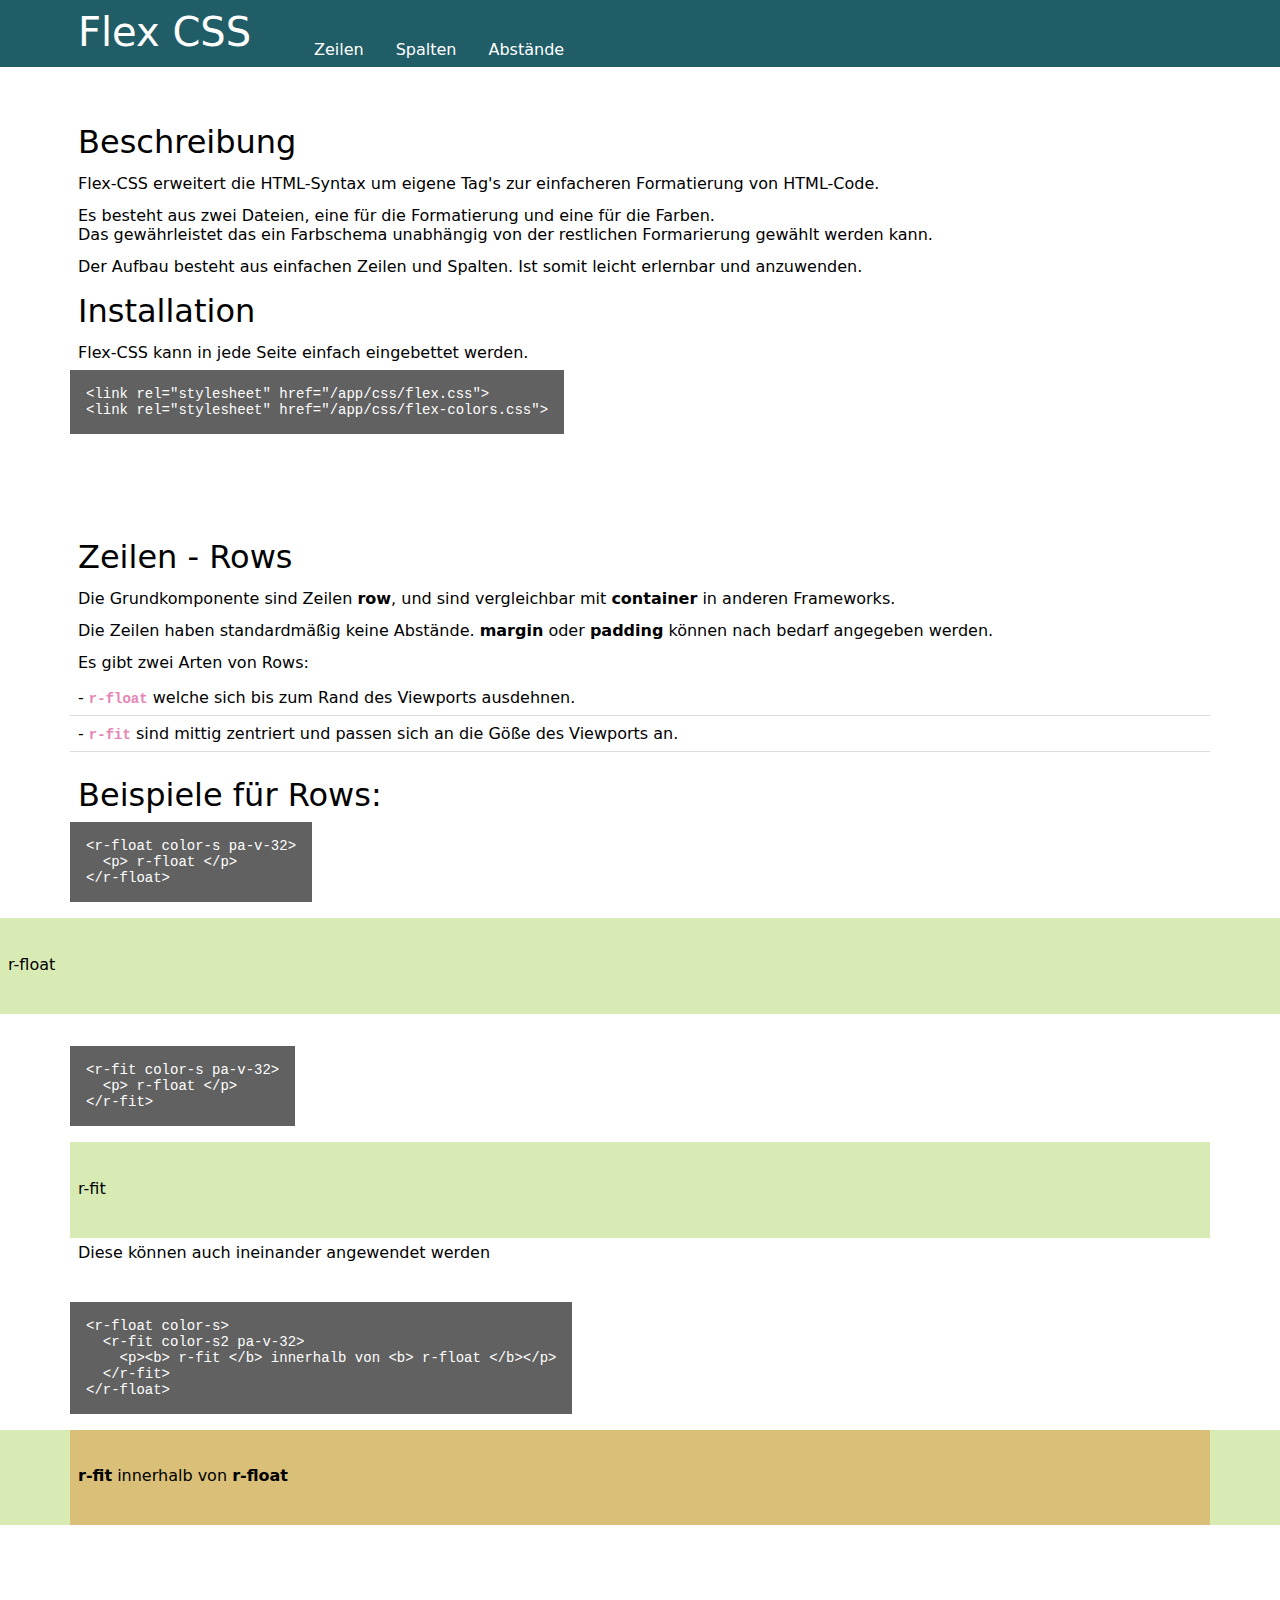
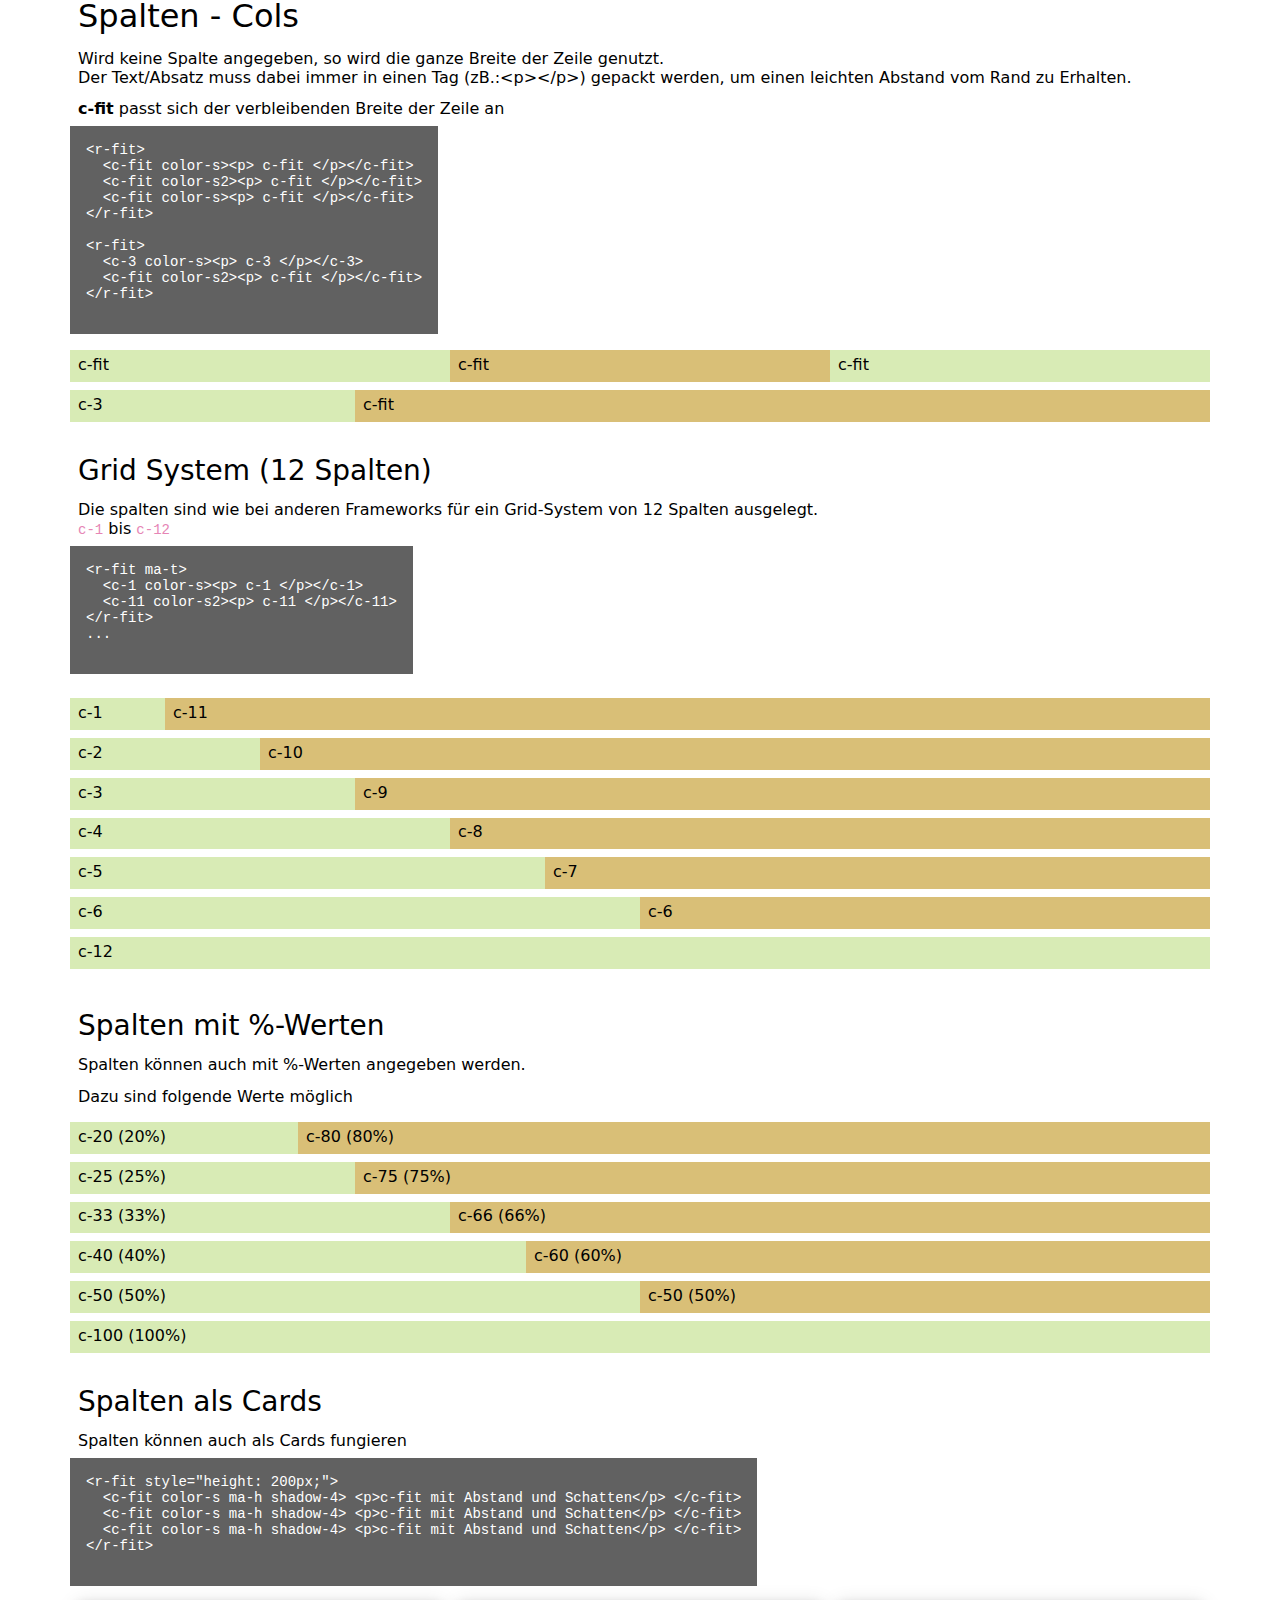
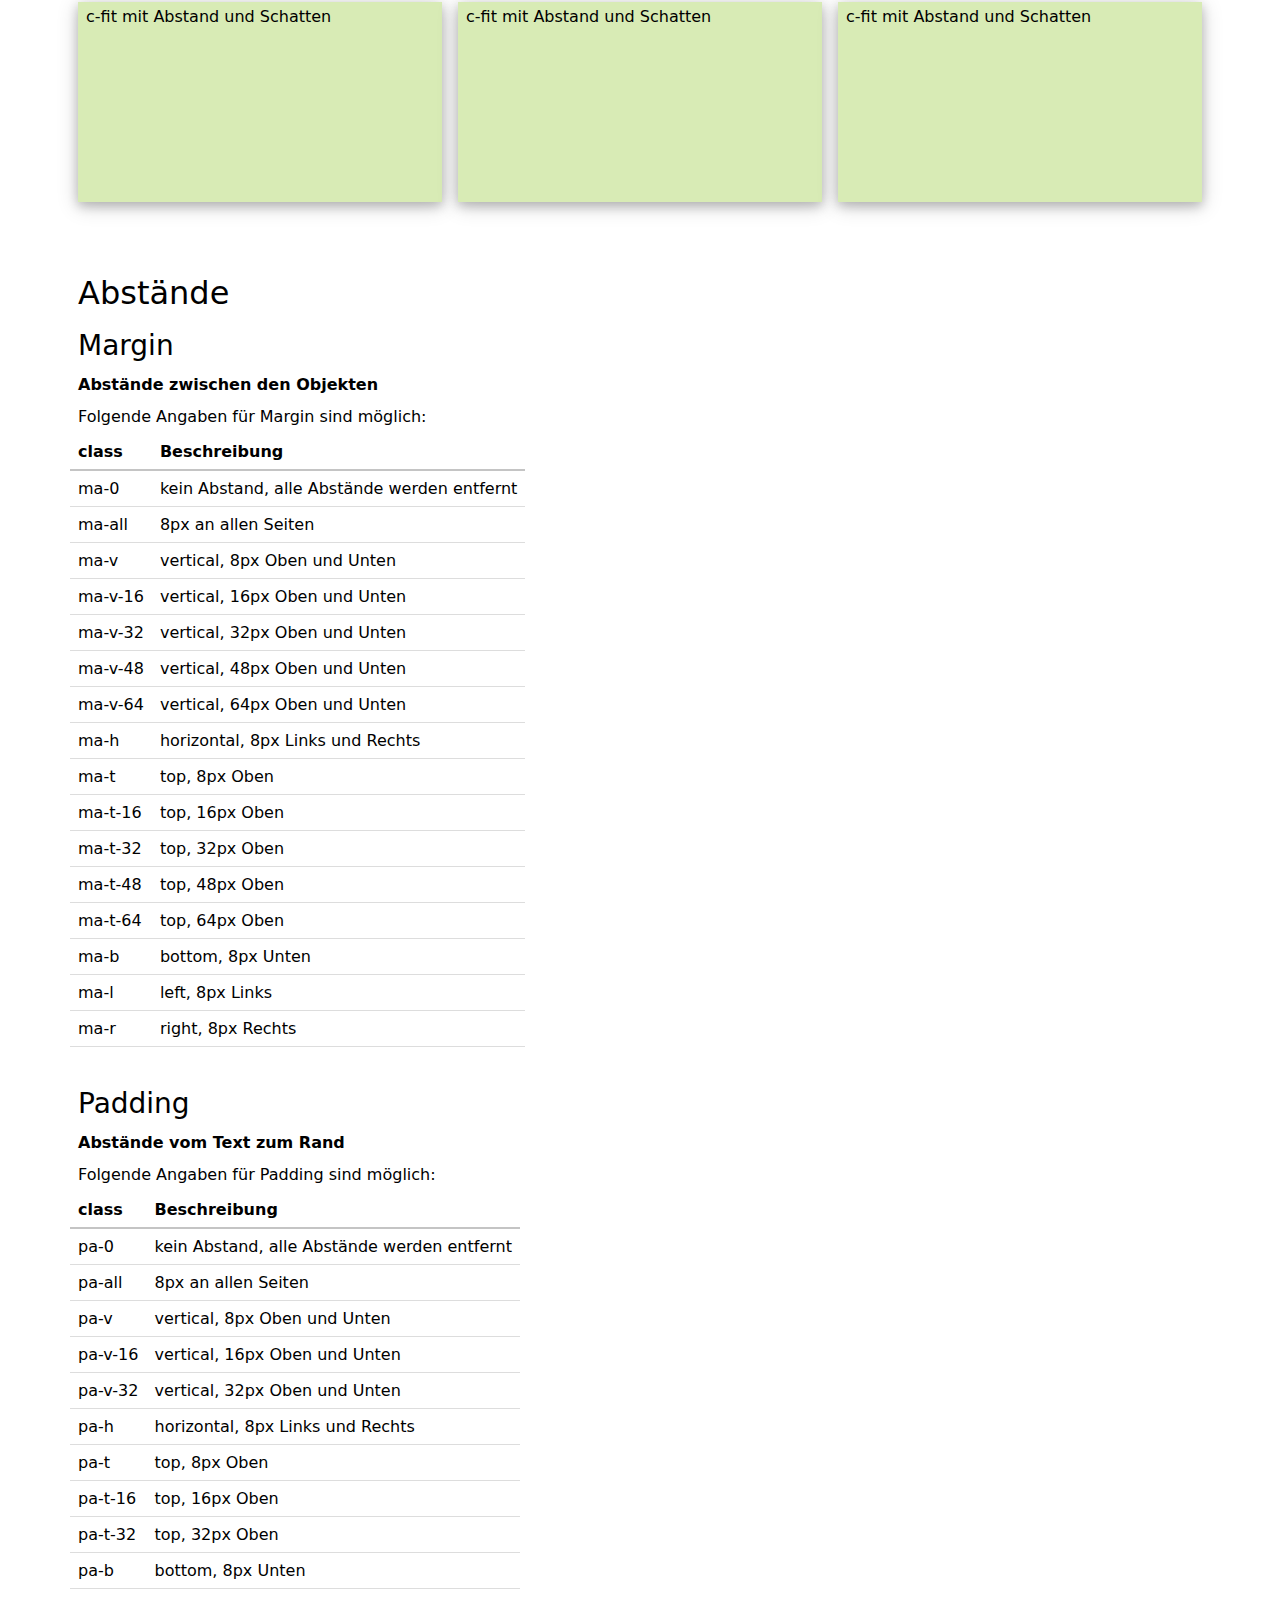
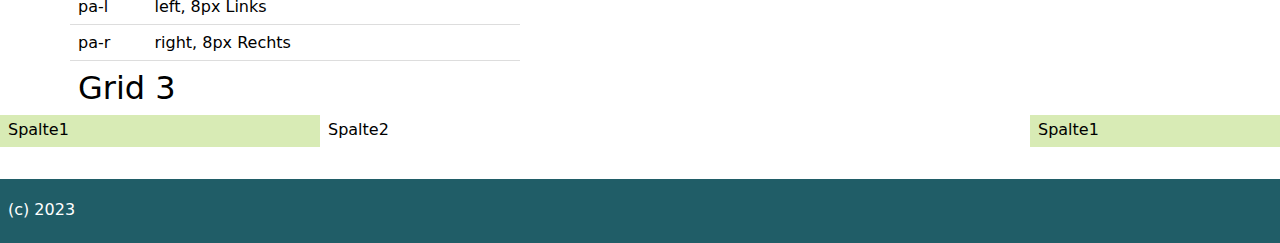
==== commit 40a4e8b0: "flex.css Grid eingebaut" ====
--- a/app/flexcss/index.html
+++ b/app/flexcss/index.html
@@ -346,7 +346,17 @@
     </table>
   </r-fit>
 
-  
+  <r-fit>
+    <h2>Grid 3</h2>
+  </r-fit>
+
+  <grid-3>
+    <r-float color-s hide-m><p>Spalte1</p></r-float>
+    <r-float><p>Spalte2</p></r-float>
+    <r-float color-s hide-l><p>Spalte1</p></r-float>
+  </grid-3>
+
+
   <r-float ma-t-32 pa-v-16 color-p>
     <p>(c) 2023</p>
   </r-float>
--- a/app/css/flex.css
+++ b/app/css/flex.css
@@ -517,6 +517,14 @@
 }
 
 
+/* Grid */
+grid-3{
+  display: grid;
+  grid-template-columns: 25% auto 250px;
+}
+
+
+
 /* Komponenten */
 
 form, r-fit, r-float {
@@ -645,12 +653,15 @@
     margin: 0!important;
   }
   [hide-s],.hide-s{display: none !important}
-}
+  grid-3{grid-template-columns: auto;}
+}
+
 @media (max-width: 768px) {
   c-1, c-2, c-3, c-4,c-5,c-50 {width: 50%;margin:0!important;}
   c-float,c-fit,c-20,c-25,c-33,c-40{min-width: 50%;margin: 0!important;}
   c-6,c-7,c-8,c-9,c-10,c-11,c-12,c-60,c-66,c-75,c-80{width: 100%;margin: 0!important;}
   [hide-m],.hide-m{display: none !important}
+  grid-3{grid-template-columns: 200px auto;}
 }
 
 @media (min-width: 576px) {
@@ -687,12 +698,14 @@
   c-80 {width: 80%;}
   [shadow-2],.shadow-2{box-shadow: 0 2px 5px 0 rgba(0, 0, 0, 0.16), 0 2px 10px 0 rgba(0, 0, 0, 0.12)}
   [shadow-4],.shadow-4{box-shadow: 0 4px 10px 0 rgba(0, 0, 0, 0.2), 0 4px 20px 0 rgba(0, 0, 0, 0.19)}
-  [hide-l],.hide-l{display: none !important}
 }
 @media (min-width: 992px) {
   r-fit, form {
     max-width: 960px;
   }
+}
+@media (max-width: 1200px) {
+  [hide-l],.hide-l{display: none !important}
 }
 @media (min-width: 1200px) {
   r-fit, form {
